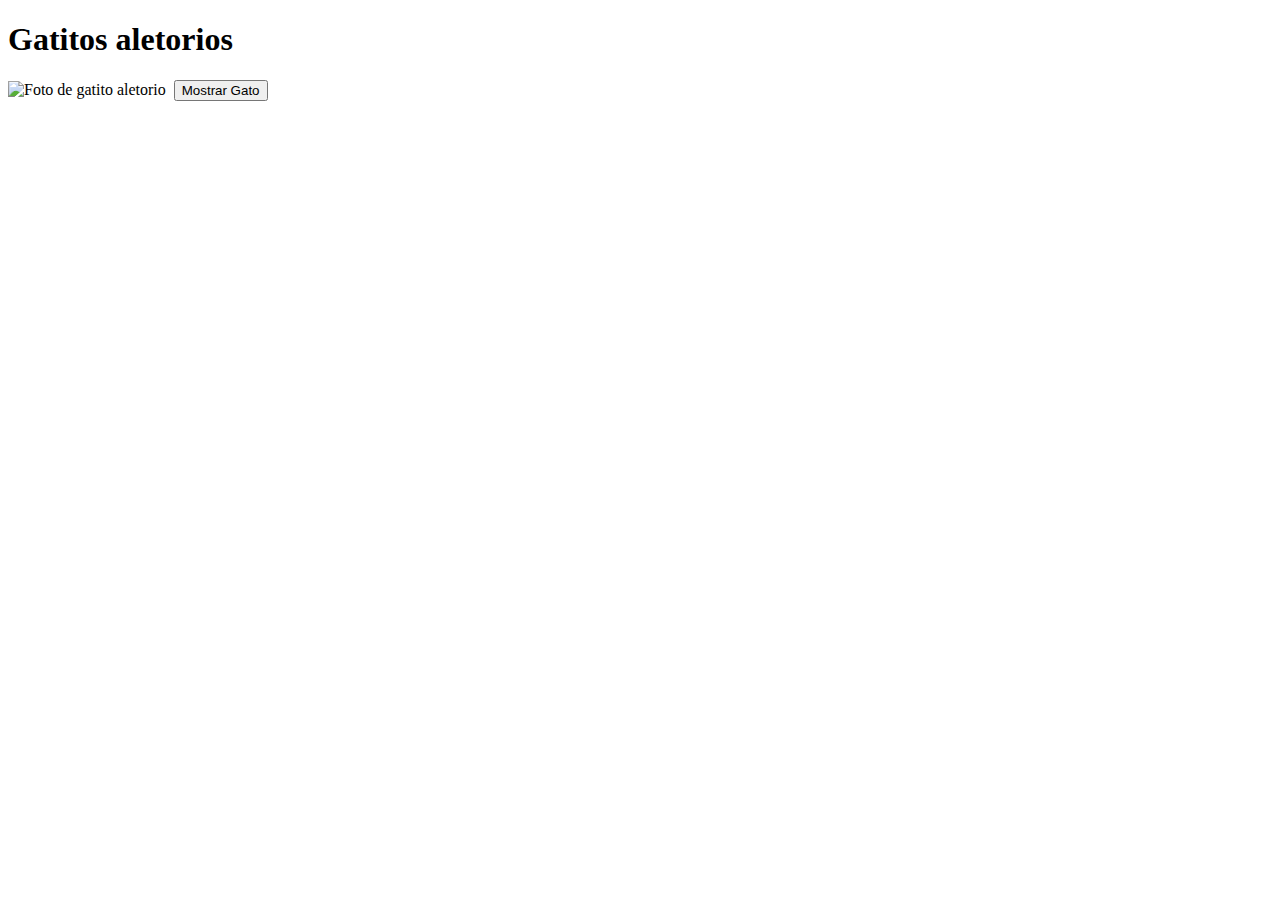
==== index.html @ 58f58588 "first commit" ====
<!DOCTYPE html>
<html lang="en">

<head>
    <meta charset="UTF-8">
    <meta name="viewport" content="width=device-width, initial-scale=1.0">
    <title>APIC CAT</title>
</head>

<body>
    <h1>Gatitos aletorios</h1>
    <img alt="Foto de gatito aletorio" width="520" height="480">
    
    <img src="" alt="" id="1"><img src="" alt="" id="2"><img src="" alt="" id="3"><img src="" alt="" id="4"><img src="" alt="" id="5"><img src="" alt="" id="6"><img src="" alt="" id="7"><img src="" alt="" id="8"><img src="" alt="" id="9"><img src="" alt="" id="10">
    <button>Mostrar Gato</button>

    <script src="./main.js"></script>
</body>

</html>
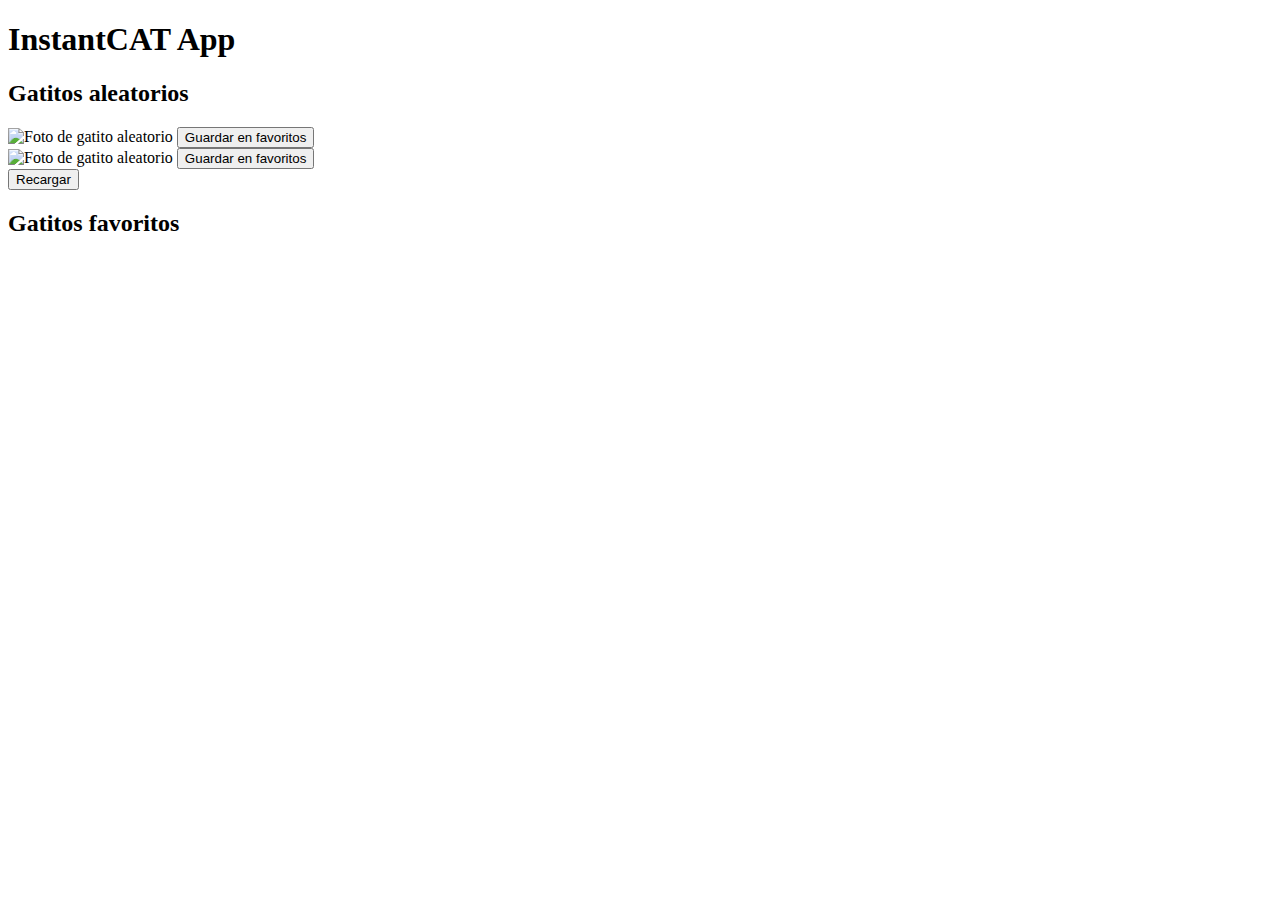
==== commit 5ddf09a1: "Add favorites cat" ====
--- a/index.html
+++ b/index.html
@@ -4,16 +4,29 @@
 <head>
     <meta charset="UTF-8">
     <meta name="viewport" content="width=device-width, initial-scale=1.0">
-    <title>APIC CAT</title>
+    <title>API CAT</title>
 </head>
 
 <body>
-    <h1>Gatitos aletorios</h1>
-    <img alt="Foto de gatito aletorio" width="520" height="480">
-    
-    <img src="" alt="" id="1"><img src="" alt="" id="2"><img src="" alt="" id="3"><img src="" alt="" id="4"><img src="" alt="" id="5"><img src="" alt="" id="6"><img src="" alt="" id="7"><img src="" alt="" id="8"><img src="" alt="" id="9"><img src="" alt="" id="10">
-    <button>Mostrar Gato</button>
+    <h1>InstantCAT App</h1>
+    <span id="error"></span>
+    <section id="gatosAleatorios">
+        <h2>Gatitos aleatorios</h2>
+        <article>
+            <img id="img1" width="150" alt="Foto de gatito aleatorio">
+            <button id="btn1">Guardar en favoritos</button>
+        </article>
+        <article>
+            <img id="img2" width="150" alt="Foto de gatito aleatorio">
+            <button id="btn2">Guardar en favoritos</button>
+        </article>
+        <button onclick="generarGatosRandom()">Recargar</button>
+    </section>
 
+    <section id="gatosFavoritos">
+        <h2>Gatitos favoritos</h2>
+
+    </section>
     <script src="./main.js"></script>
 </body>
 
